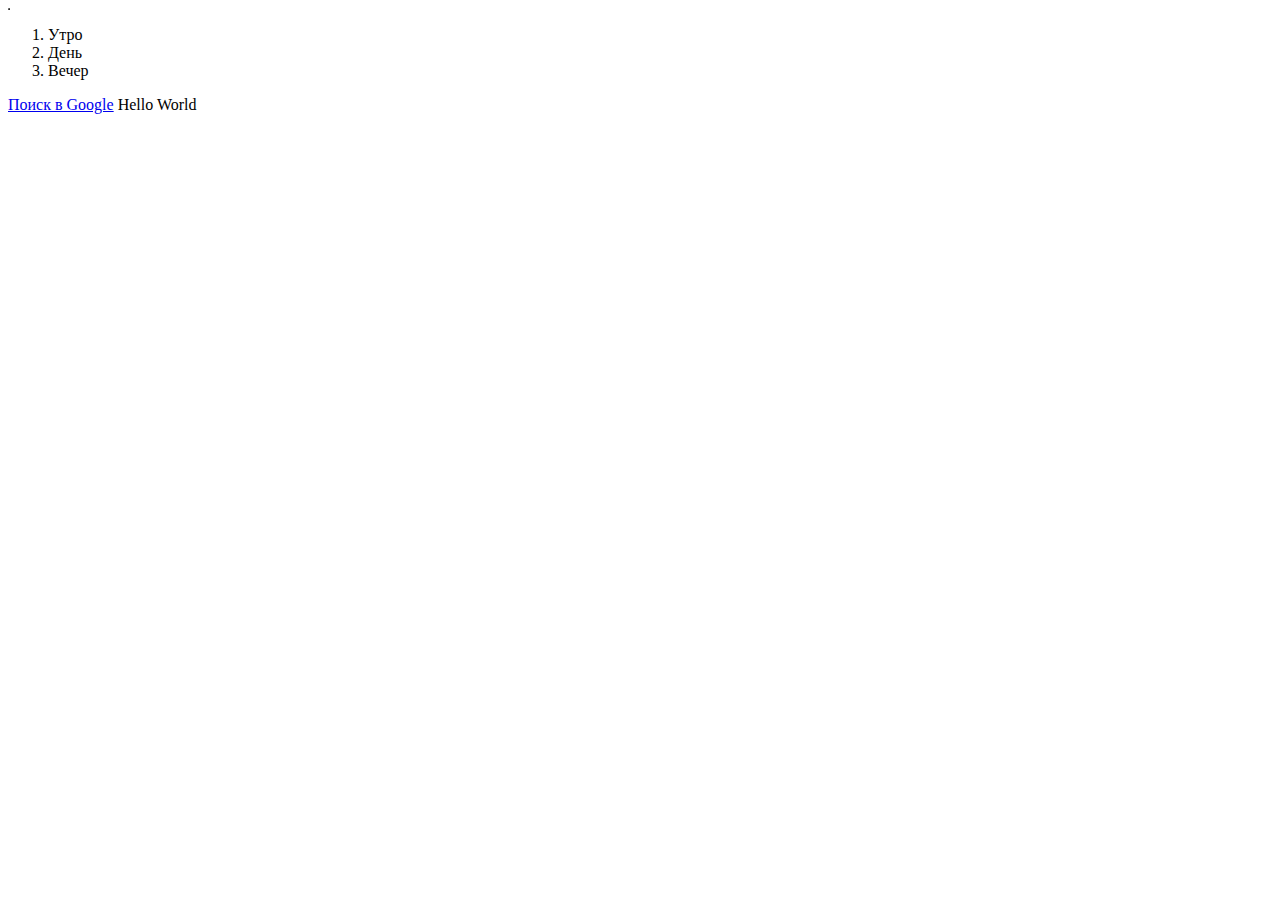
==== test.html @ a0ea199a "new" ====
<!DOCTYPE html>

<html lang="en">

<head>
    <meta charset="UTF-8">
    <title>Таблица</title>
</head>

<body>
    <form action="#" method="GET"></form>
    <table border="1" cellspacing="0"></table>
    <tr>
        <th><a href="https://fb.ru/misc/i/thumb/a/2/5/4/6/2/8/0/2546280.jpg" width="100px" height="80px"></a></th>
        <th>
            <ol>
                <li>Утро</li>
                <li>День</li>
                <li>Вечер</li>
            </ol>
        </th>
    </tr>
    <tr>
        <td style="color: blue;"><a href="https://www.google.com">Поиск в Google</a></td>
        <td style="background: chocolate;" style="color: red;">Hello World</td>
    </tr>

</body>


</html>
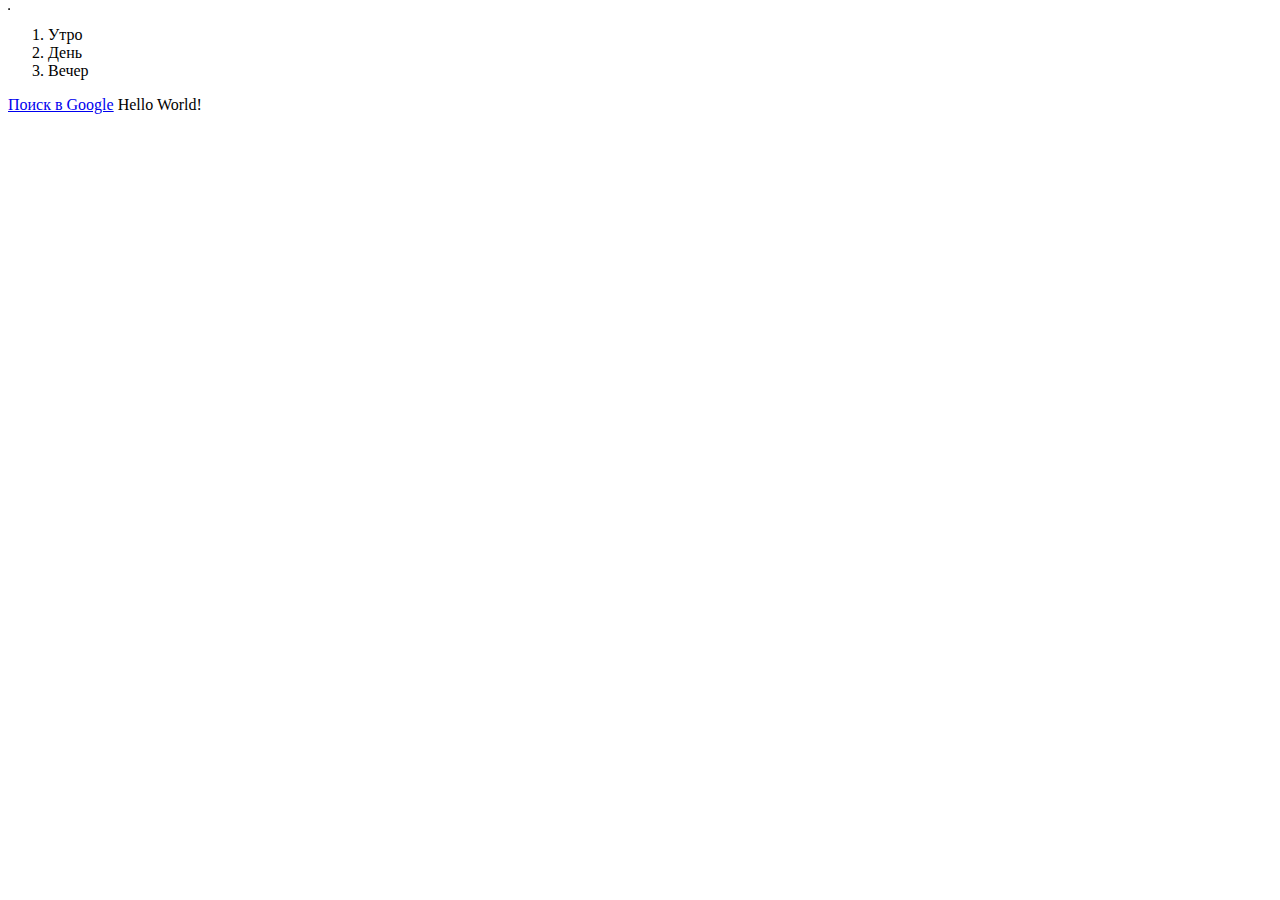
==== commit 6bc688af: "new" ====
--- a/test.html
+++ b/test.html
@@ -21,8 +21,8 @@
         </th>
     </tr>
     <tr>
-        <td style="color: blue;"><a href="https://www.google.com">Поиск в Google</a></td>
-        <td style="background: chocolate;" style="color: red;">Hello World</td>
+        <td style="color: rgb(23, 23, 75);"><a href="https://www.google.com">Поиск в Google</a></td>
+        <td style="background: chocolate;" style="color: red;">Hello World!</td>
     </tr>
 
 </body>
